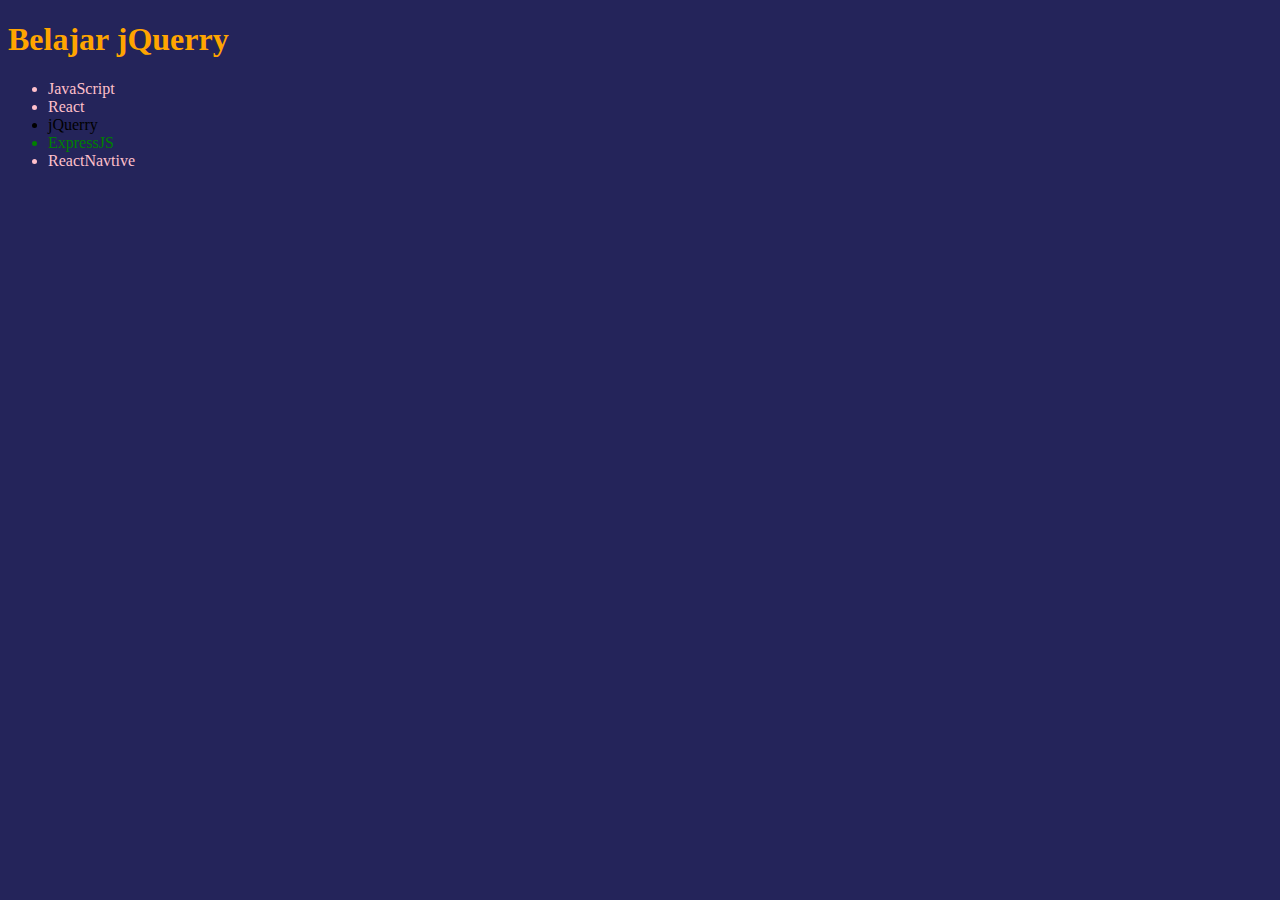
==== jQuerry/Traversing/index.html @ 038ce2af "Dasar jQuery" ====
<!DOCTYPE html>
<html lang="en">
  <head>
    <meta charset="UTF-8" />
    <meta http-equiv="X-UA-Compatible" content="IE=edge" />
    <meta name="viewport" content="width=device-width, initial-scale=1.0" />
    <title>jQuerry</title>

    <link rel="stylesheet" href="./main.css" />

    <script src="https://code.jquery.com/jquery-3.6.0.min.js" integrity="sha256-/xUj+3OJU5yExlq6GSYGSHk7tPXikynS7ogEvDej/m4=" crossorigin="anonymous" defer></script>

    <script src="./app.js" defer></script>
  </head>
  <body>
    <h1 class="remove">Belajar jQuerry</h1>

    <ul>
      <li>JavaScript</li>
      <li>React</li>
      <li class="sibling">jQuerry</li>
      <li>ExpressJS</li>
      <li class="rn">ReactNavtive</li>
    </ul>
  </body>
</html>
---- jQuerry/Traversing/main.css ----
#box1 {
  height: 100px;
  width: 100px;
  background-color: #24245a;
  color: white;
  padding: 10px;
  margin: 10px;
  position: relative;
}

.box-container {
  position: relative;
  height: 150px;
}
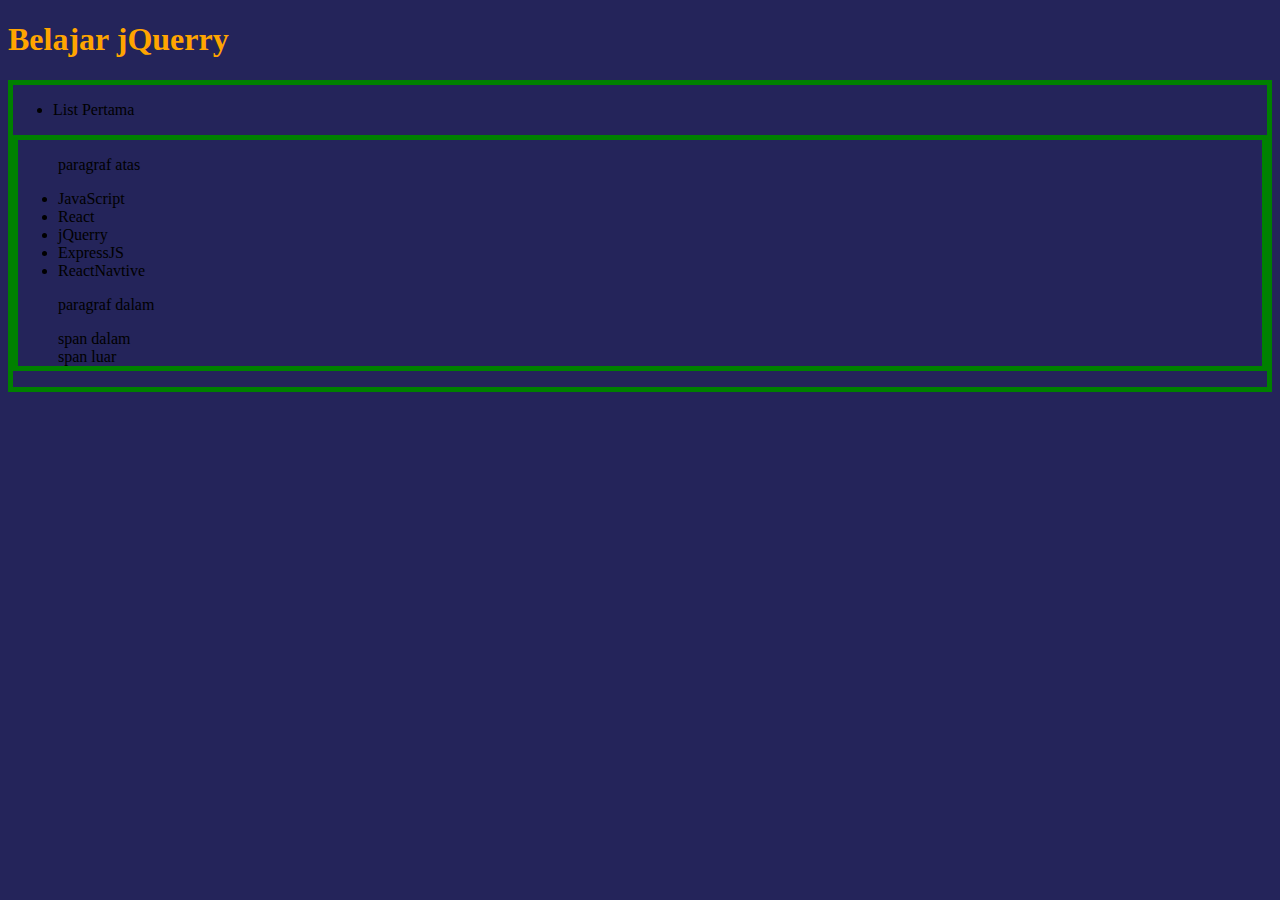
==== commit 19592b48: "children dan parent jQuery" ====
--- a/jQuerry/Traversing/index.html
+++ b/jQuerry/Traversing/index.html
@@ -15,12 +15,23 @@
   <body>
     <h1 class="remove">Belajar jQuerry</h1>
 
-    <ul>
-      <li>JavaScript</li>
-      <li>React</li>
-      <li class="sibling">jQuerry</li>
-      <li>ExpressJS</li>
-      <li class="rn">ReactNavtive</li>
-    </ul>
+    <div class="container">
+      <ul id="list-pertama">
+        <li>List Pertama</li>
+      </ul>
+      <ul>
+        <p>paragraf atas</p>
+        <li>JavaScript</li>
+        <li>React</li>
+        <li class="sibling">jQuerry</li>
+        <li>ExpressJS</li>
+        <li class="rn">ReactNavtive</li>
+        <div>
+          <p>paragraf dalam</p>
+          <span>span dalam</span>
+        </div>
+        <span>span luar</span>
+      </ul>
+    </div>
   </body>
 </html>
